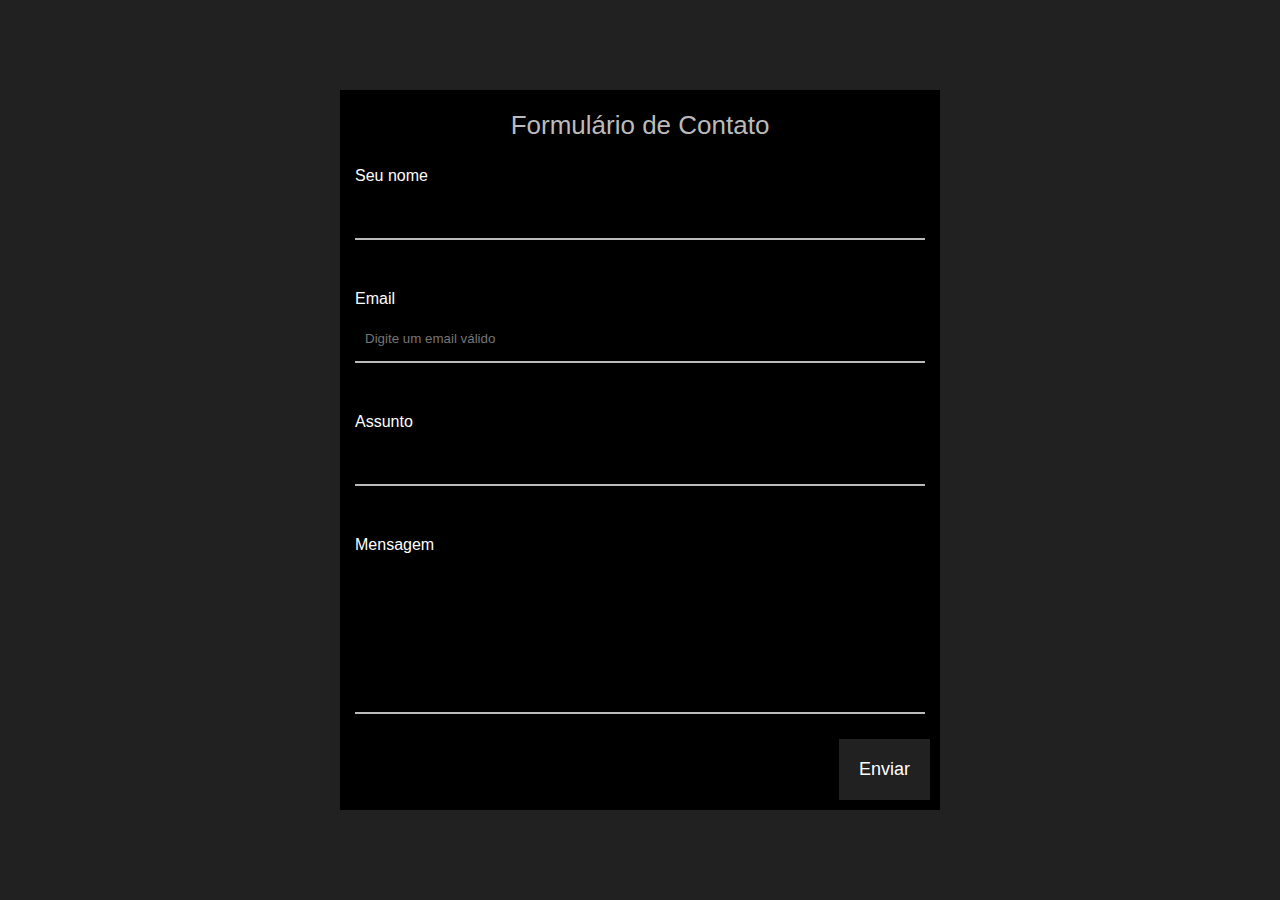
==== FormContact/index.html @ 0778f04c "Formulário dwe contato" ====
<!DOCTYPE html>
<html lang="en">
<head>
  <meta charset="UTF-8">
  <meta name="viewport" content="width=device-width, initial-scale=1.0">
  <link rel="stylesheet" href="styles/style.css">
  <title>Formulário de Contatos</title>
</head>
<body>
  <form class="form-contact">
    <legend class="form-contact__legend">Formulário de Contato</legend>
    <fieldset class="form-contact__camps">
      <label for="name"> Seu nome
        <input type="text" id="name" name="name">
      </label>
      <label for="email"> Email
        <input type="email" id="email" name="email" placeholder="Digite um email válido">
      </label>
      <label for="assunto"> Assunto
        <input type="text" name="assunto" id="assunto">
      </label>
      <label for="msg">Mensagem
        <textarea name="msg" id="msg"></textarea>
      </label>
    </fieldset>

    <button class="form-contact__btn" type="submit">Enviar</button>
  </form>
</body>
</html>
---- FormContact/styles/style.css ----
body {
  margin: 0;
  padding: 0;
  font-family: sans-serif;
  background-color: #212121;
  height: 100vh;
  display: flex;
  justify-content: center;
  align-items: center;
}

fieldset {
  border: none;
}

.form-contact {
  height: 720px;
  width: 600px;
  background-color: black;

  display: flex;
  flex-direction: column;
  align-items: center;
}

.form-contact__legend {
  color: #bbbbbb;
  font-size: 26px;
  padding: 20px 0;
}

.form-contact__camps {
  display: flex;
  flex-direction: column;
  align-items: center;
  color: white;
  gap: 50px;
  width: 100%;
  font-family: Arial, Helvetica, sans-serif;
}

.form-contact__camps label {
  display: flex;
  flex-direction: column;
  width: 95%;
}

.form-contact__camps input {
  margin-top: 8px;
  outline: none;
  background-color: black;
  border: none;
  height: 45px;
  color: white;
  padding: 0px 10px;
  border-bottom: 2px solid #bbbbbb;
}

.form-contact__camps textarea {
  margin-top: 8px;
  outline: none;
  background-color: black;
  border: none;
  height: 150px;
  color: white;
  padding: 0px 10px;
  border-bottom: 2px solid #bbbbbb;
  resize: none;
}

.form-contact__btn {
  display: flex;
  align-self: flex-end;
  margin: auto 10px 10px 0;
  font-size: 18px;
  color: white;
  border: none;
  padding: 20px;
  background-color: #212121;
}
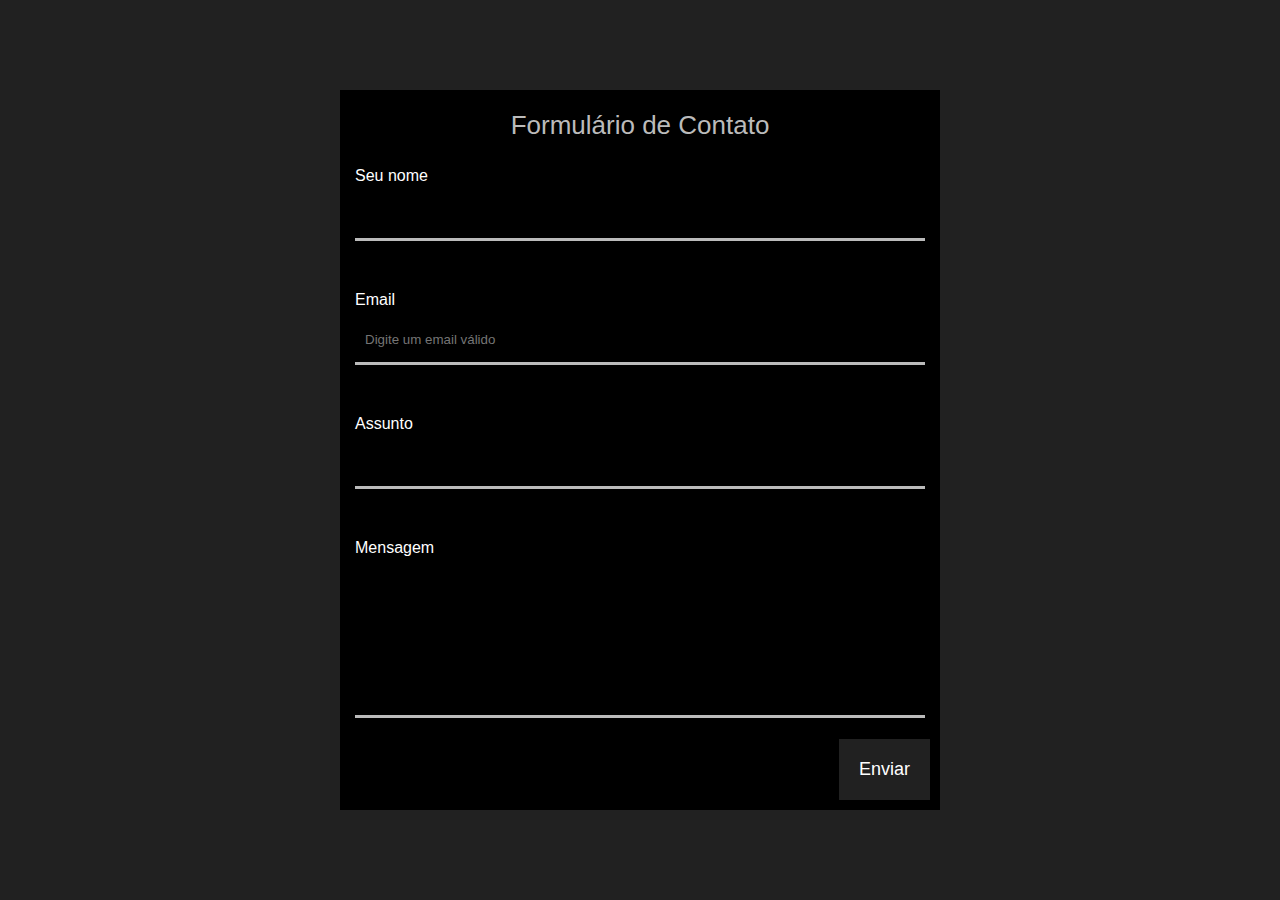
==== commit f9182cbc: "Formulário de contato criado" ====
--- a/FormContact/index.html
+++ b/FormContact/index.html
@@ -11,16 +11,16 @@
     <legend class="form-contact__legend">Formulário de Contato</legend>
     <fieldset class="form-contact__camps">
       <label for="name"> Seu nome
-        <input type="text" id="name" name="name">
+        <input type="text" id="name" name="name" required>
       </label>
       <label for="email"> Email
-        <input type="email" id="email" name="email" placeholder="Digite um email válido">
+        <input type="email" id="email" name="email" placeholder="Digite um email válido" required>
       </label>
       <label for="assunto"> Assunto
-        <input type="text" name="assunto" id="assunto">
+        <input type="text" name="assunto" id="assunto" required> 
       </label>
       <label for="msg">Mensagem
-        <textarea name="msg" id="msg"></textarea>
+        <textarea name="msg" id="msg" required></textarea>
       </label>
     </fieldset>
 
--- a/FormContact/styles/style.css
+++ b/FormContact/styles/style.css
@@ -53,7 +53,7 @@
   height: 45px;
   color: white;
   padding: 0px 10px;
-  border-bottom: 2px solid #bbbbbb;
+  border-bottom: 3px solid #bbbbbb;
 }
 
 .form-contact__camps textarea {
@@ -64,7 +64,7 @@
   height: 150px;
   color: white;
   padding: 0px 10px;
-  border-bottom: 2px solid #bbbbbb;
+  border-bottom: 3px solid #bbbbbb;
   resize: none;
 }
 
@@ -77,4 +77,14 @@
   border: none;
   padding: 20px;
   background-color: #212121;
-}+}
+
+.form-contact__camps input:focus:invalid {
+  border-color: red;
+  background-color: #5f5f5f;
+}
+
+input:valid {
+  background-color: #5f5f5f;
+  border-color: green;
+}
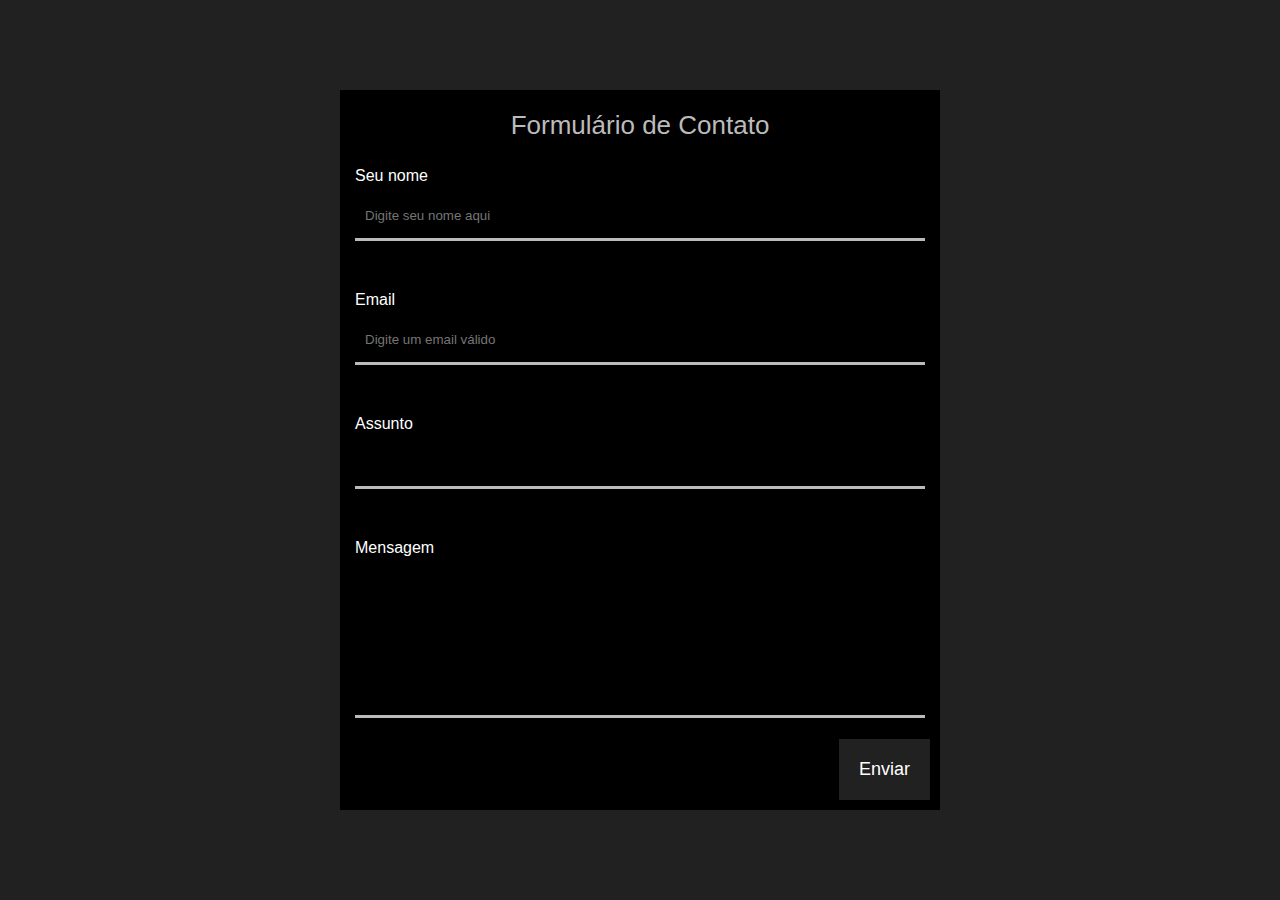
==== commit 0248c84f: "mais alguns ajustes adicionais" ====
--- a/FormContact/index.html
+++ b/FormContact/index.html
@@ -11,7 +11,7 @@
     <legend class="form-contact__legend">Formulário de Contato</legend>
     <fieldset class="form-contact__camps">
       <label for="name"> Seu nome
-        <input type="text" id="name" name="name" required>
+        <input type="text" id="name" name="name" placeholder="Digite seu nome aqui" required>
       </label>
       <label for="email"> Email
         <input type="email" id="email" name="email" placeholder="Digite um email válido" required>
